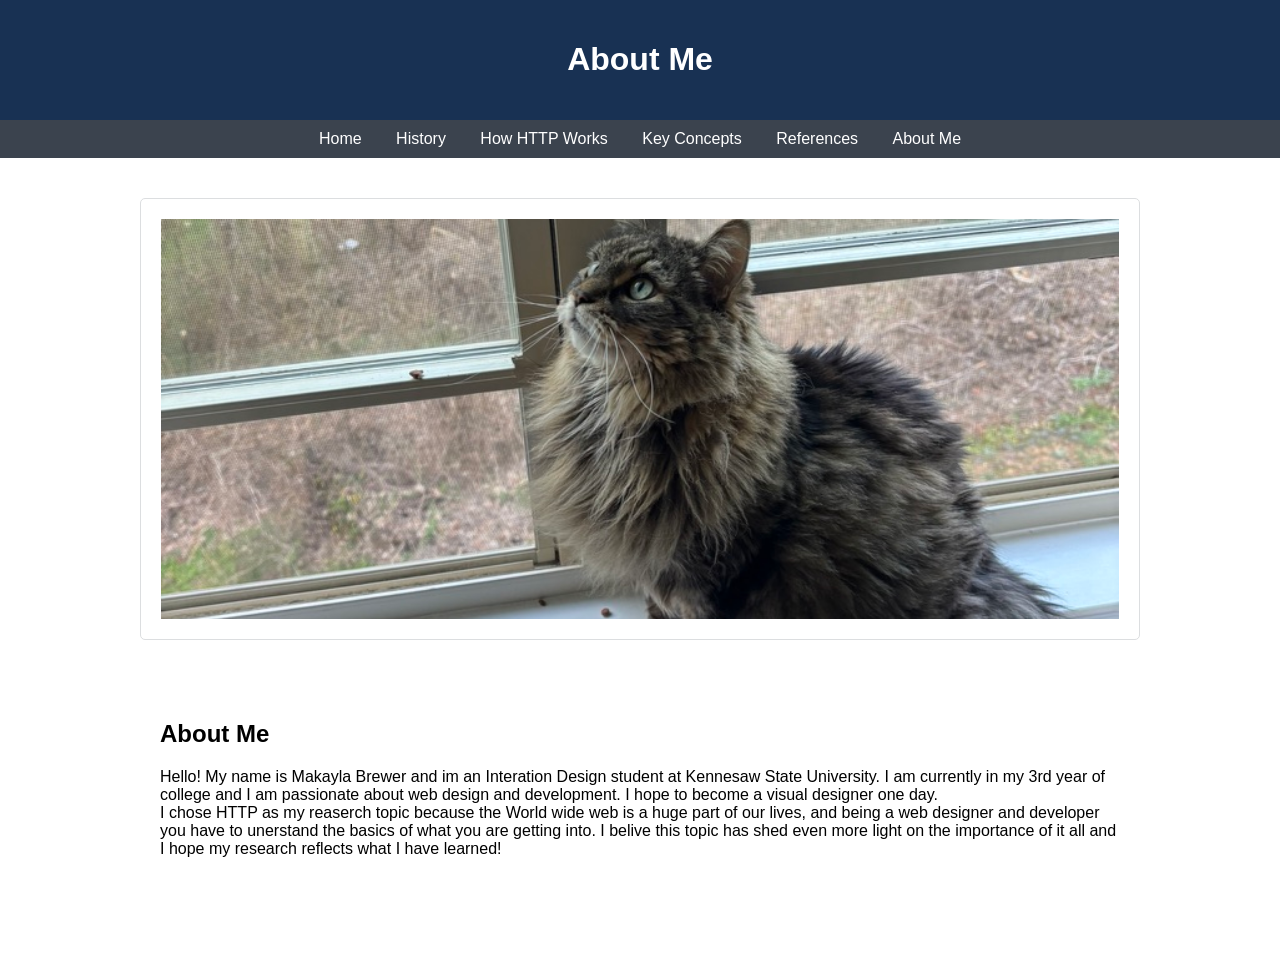
==== about me/aboutme.html @ d7b660cf "Add files via upload" ====
<!DOCTYPE html>
<html>
<head>
    <meta charset="UTF-8">
    <meta name="viewport" content="width=device-width, initial-scale=1.0">
    <title> About Me </title>
    <link rel="stylesheet" href="../style.css">
</head>

<body>
    <header>
        <h1> About Me </h1>
    </header>
     <nav>
        <a href="../index.html">Home</a>
        <a href="../history of http/history.html">History</a>
        <a href="../how it works/how-it-works.html">How HTTP Works</a>
        <a href="../key concepts/keyconcepts.html">Key Concepts</a>
        <a href="../references/references.html">References</a>
        <a href="aboutme.html">About Me</a>
    </nav>
<main>
<section class="images">
    <img src="bella.jpeg">
</section>

<section class="content">
    <h1> About Me </h1>
    <p> Hello! My name is Makayla Brewer and im an Interation Design student
        at Kennesaw State University. I am currently in my 3rd year of college 
        and I am passionate about web design and development. I hope to become a visual designer one day.
        <br> I chose HTTP as my reaserch topic because the World wide web is a huge part of our lives, and
        being a web designer and developer you have to unerstand the basics of what you are getting into.
        I belive this topic has shed even more light on the importance of it all and I hope my research reflects what I have learned!
    </p>
</section>
    
</main>

</html>
---- style.css ----
/*--homepage and main css */
body {
    margin: 0;
    font-family: Arial, sans-serif;
    background-color: white;
}

header {
    background-color: #183153;
    color: white;
    padding: 20px;
    text-align: center;
}
nav{
    background-color: #3b434e;
    padding: 10px;
    text-align: center;
}

nav a {
    color: white;
    text-decoration: none;
    margin: 0 15px;
}

nav a:hover {
    text-decoration: underline;
    color:lightblue
}

main {
    padding: 20px;
    max-width: 1000px;
    margin: 0 auto;
}
main a {
    color: #183153;
    text-decoration: none;
}
main a:hover {
    text-decoration: underline;
    color:lightblue
}

section {
    margin-bottom: 40px;
    padding: 20px;
    border: 1px solid #dcdee0;
    border-radius: 5px;
}
.homepage {
   border:0px
}

footer {
    background-color: #3b434e;
    color: white;
    padding: 10px;
    text-align: center;
}
footer a {
    color: white;
    text-decoration: none;
}
footer a:hover {
    text-decoration: underline;
    color:lightblue
}

.summary {
    border:0px;
}

/*-- abt me --*/
.homepage {
   border:0px;
}
.images {
    display: flex;
    justify-content: center;
    gap: 20px;
    margin-top: 20px;
}

.images img {
    width: 100%;
    height: 400px;
    object-fit: cover;
    flex: 1;
    padding: 0;
    border: none;
}
.content {
    border:0px;
}

/*-- references --*/




/*-- history --*/
.top{ 
    font-size: 32px;
    
}

.version {
    margin-bottom: 40px;
    padding: 20px;
    border: 1px solid #dcdee0;
    border-radius: 5px;
}
.beginning {
   padding: 20px;
   border:0px
}


/*-- key concepts */

table, th, td {
  border: 1px solid black;
  padding: 10px;
}

td img {
    width: 150px;
    height: auto;
}

/*-- how it works */

.how-does-it-work {
   border:0px
}
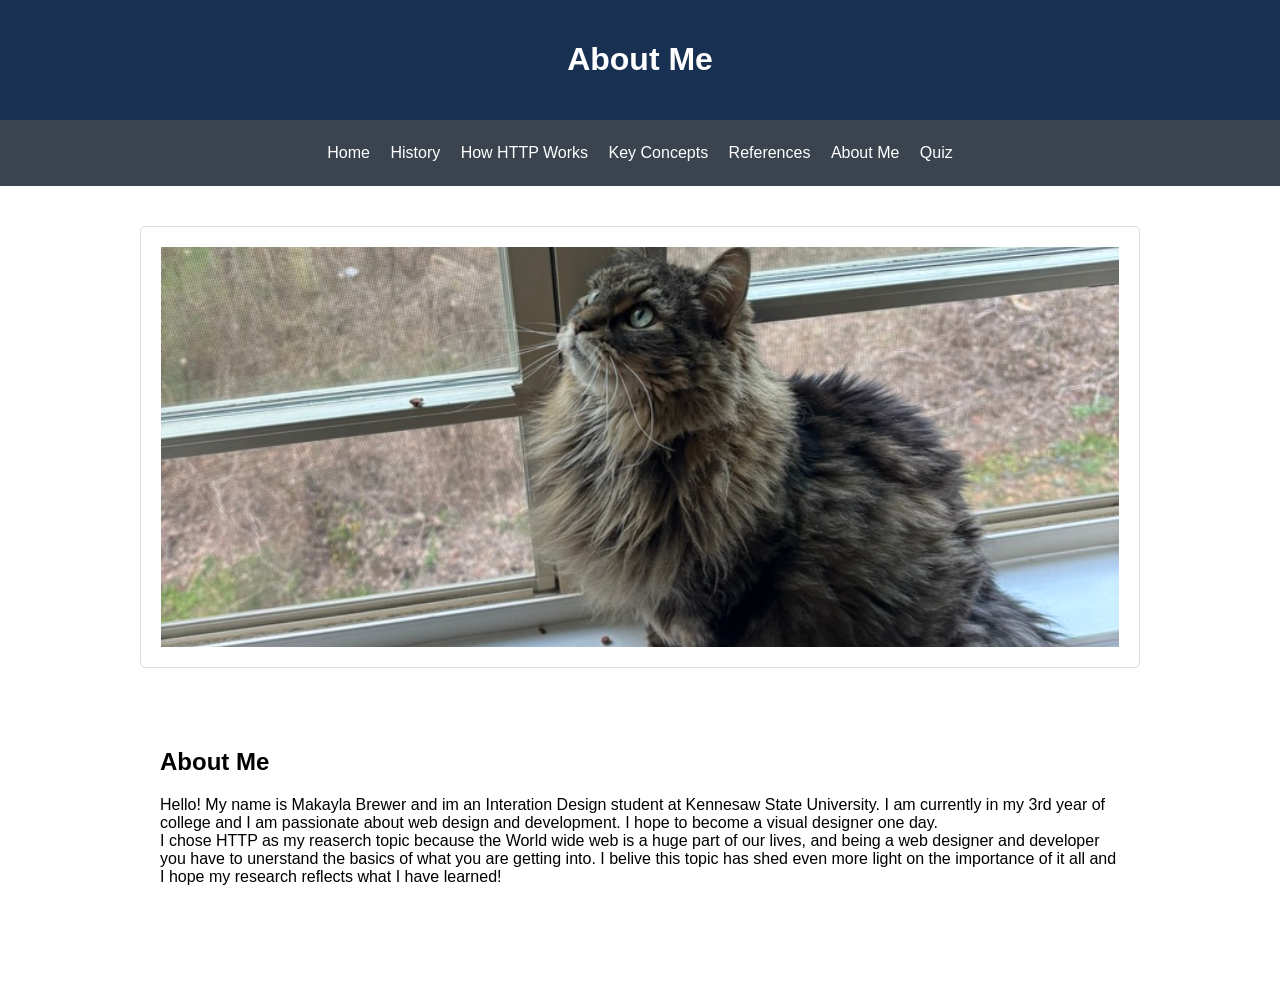
==== commit d7d2391d: "Add files via upload Updated Milestone 2 website and navigation" ====
--- a/about me/aboutme.html
+++ b/about me/aboutme.html
@@ -18,6 +18,7 @@
         <a href="../key concepts/keyconcepts.html">Key Concepts</a>
         <a href="../references/references.html">References</a>
         <a href="aboutme.html">About Me</a>
+        <a href="../quiz/quiz.html">Quiz</a>
     </nav>
 <main>
 <section class="images">
--- a/style.css
+++ b/style.css
@@ -14,14 +14,14 @@
 }
 nav{
     background-color: #3b434e;
-    padding: 10px;
+    padding: 24px;
     text-align: center;
 }
 
 nav a {
     color: white;
     text-decoration: none;
-    margin: 0 15px;
+    margin: 0 8px;
 }
 
 nav a:hover {
@@ -134,4 +134,44 @@
 
 .how-does-it-work {
    border:0px
+}
+
+/*-- quiz */
+.question {
+    margin-bottom: 25px;
+    padding: 20px;
+    border: 1px solid #dcdee0;
+    border-radius: 5px;
+    text-align: left;
+
+}
+
+#results {
+    margin: 20px;
+    padding: 15px;
+    border: 1px solid #dcdee0;
+    border-radius: 5px;
+}
+
+.correct {
+    color: green;
+}
+
+.incorrect {
+    color: red;
+}
+#timer {
+    background-color: #1e3a5f;
+    color: white;
+    padding: 15px;
+    text-align: center;
+    border-radius: 10px;
+    margin-bottom: 25px;
+}
+
+#selfassessment {
+    margin: 20px;
+    padding: 15px;
+    text-align: center;
+
 }
